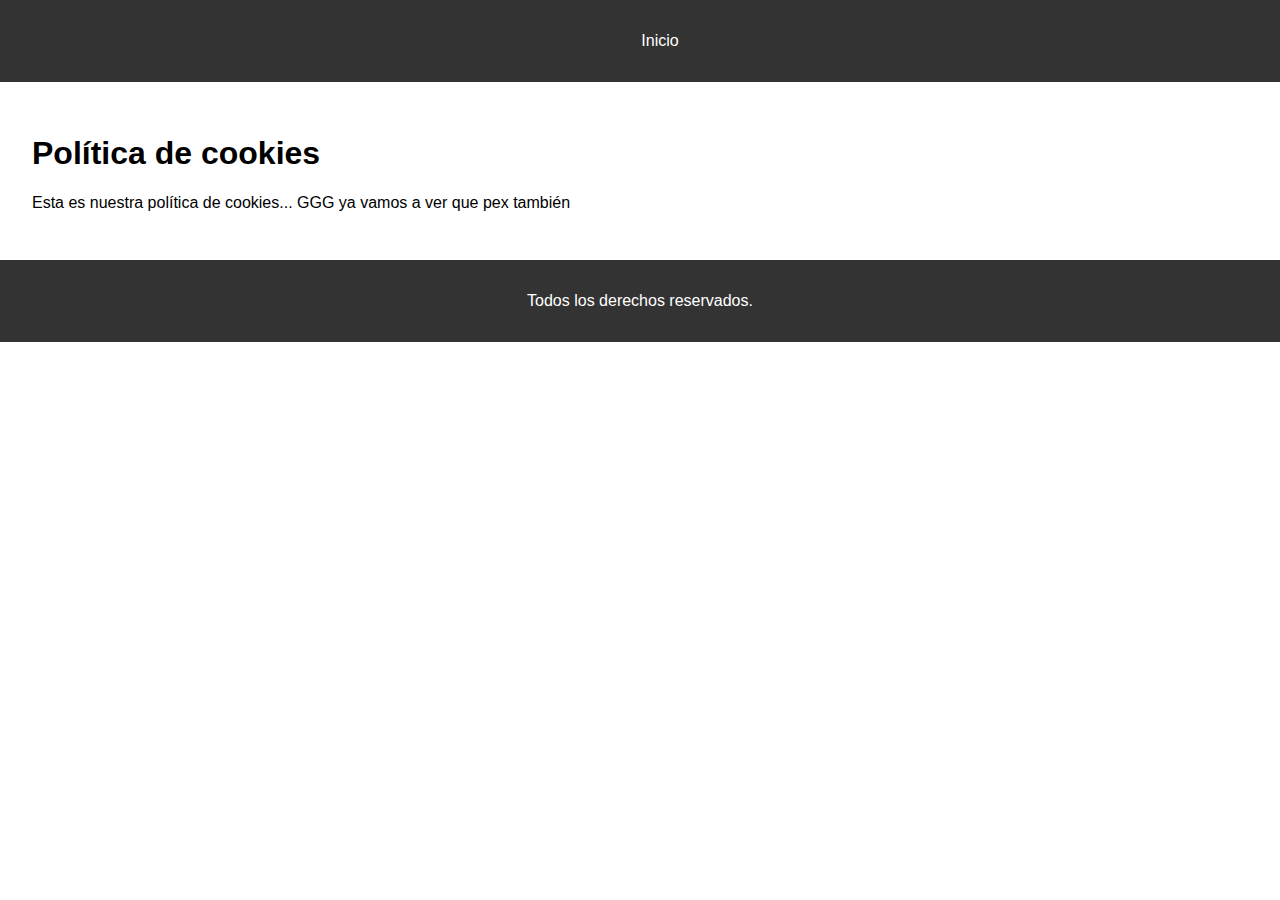
==== Política de cookies.html @ 2d769c80 "Add files via upload" ====
<!DOCTYPE html>
<html lang="es">
<head>
    <meta charset="UTF-8">
    <meta name="viewport" content="width=device-width, initial-scale=1.0">
    <meta name="description" content="Política de cookies">
    <title>Política de cookies</title>
    <link rel="stylesheet" href="styles.css"> 
</head>
<body>
    <header>
        <nav>
            <ul>
                <li><a href="index.html">Inicio</a></li>
            </ul>
        </nav>
    </header>

    <main>
        <section id="política-cookies">
            <h1>Política de cookies</h1>
            <p>Esta es nuestra política de cookies... GGG ya vamos a ver que pex también</p>
        </section>
    </main>

    <footer>
        <p>Todos los derechos reservados.</p>
    </footer>
</body>
</html>
---- styles.css ----
body {
    font-family: Arial, sans-serif;
    margin : 0;
    padding: 0;
    box-sizing: border-box;
}

header, footer {
    background-color: #333;
    color: white;
    padding: 1em 0;
}

header nav ul {
    list-style-type: none;
    display: flex;
    justify-content: center;
    gap: 20px;
}

header nav ul li {
    display: inline;
}

header nav ul li a {
    color: white;
    text-decoration: none;
}

main {
    padding: 2em;
    display: flex;
    gap: 2em;
}

section {
    flex: 1;
}

aside {
    width: 250px;
    padding: 1em;
    background-color: #f4f4f4;
}

footer {
    text-align: center;
}

form {
    display: flex;
    flex-direction: column;
    gap: 1em;
}

form input, form textarea {
    padding: 0.5em;
    width: 100%;
}

form button {
    padding: 1em;
    background-color: #333;
    color: white;
    border: none;
    cursor: pointer;
}

#paginacion nav ul {
    list-style-type: none;
    display: flex;
    justify-content: center;
    gap: 10px;
}

#paginacion nav ul li a {
    text-decoration: none;
}

/* Diseño de categorías */
aside h3 {
    margin-top: 0;
}

aside ul {
    list-style-type: none;
    padding: 0;
}

aside ul li {
    margin-bottom: 10px;
}
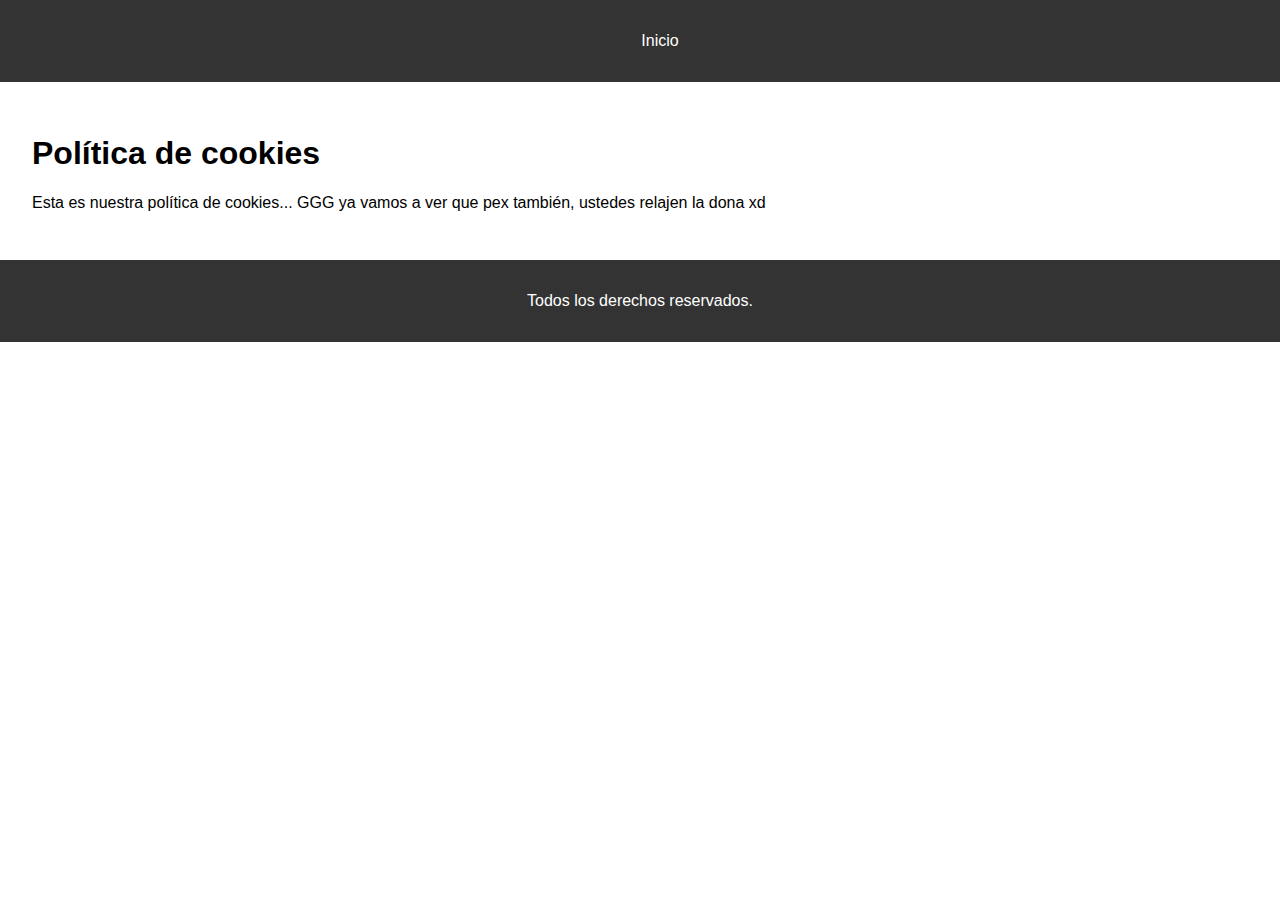
==== commit cab283c8: "Update Política de cookies.html" ====
--- a/Política de cookies.html
+++ b/Política de cookies.html
@@ -19,7 +19,7 @@
     <main>
         <section id="política-cookies">
             <h1>Política de cookies</h1>
-            <p>Esta es nuestra política de cookies... GGG ya vamos a ver que pex también</p>
+            <p>Esta es nuestra política de cookies... GGG ya vamos a ver que pex también, ustedes relajen la dona xd</p>
         </section>
     </main>
 
@@ -27,4 +27,4 @@
         <p>Todos los derechos reservados.</p>
     </footer>
 </body>
-</html>+</html>
